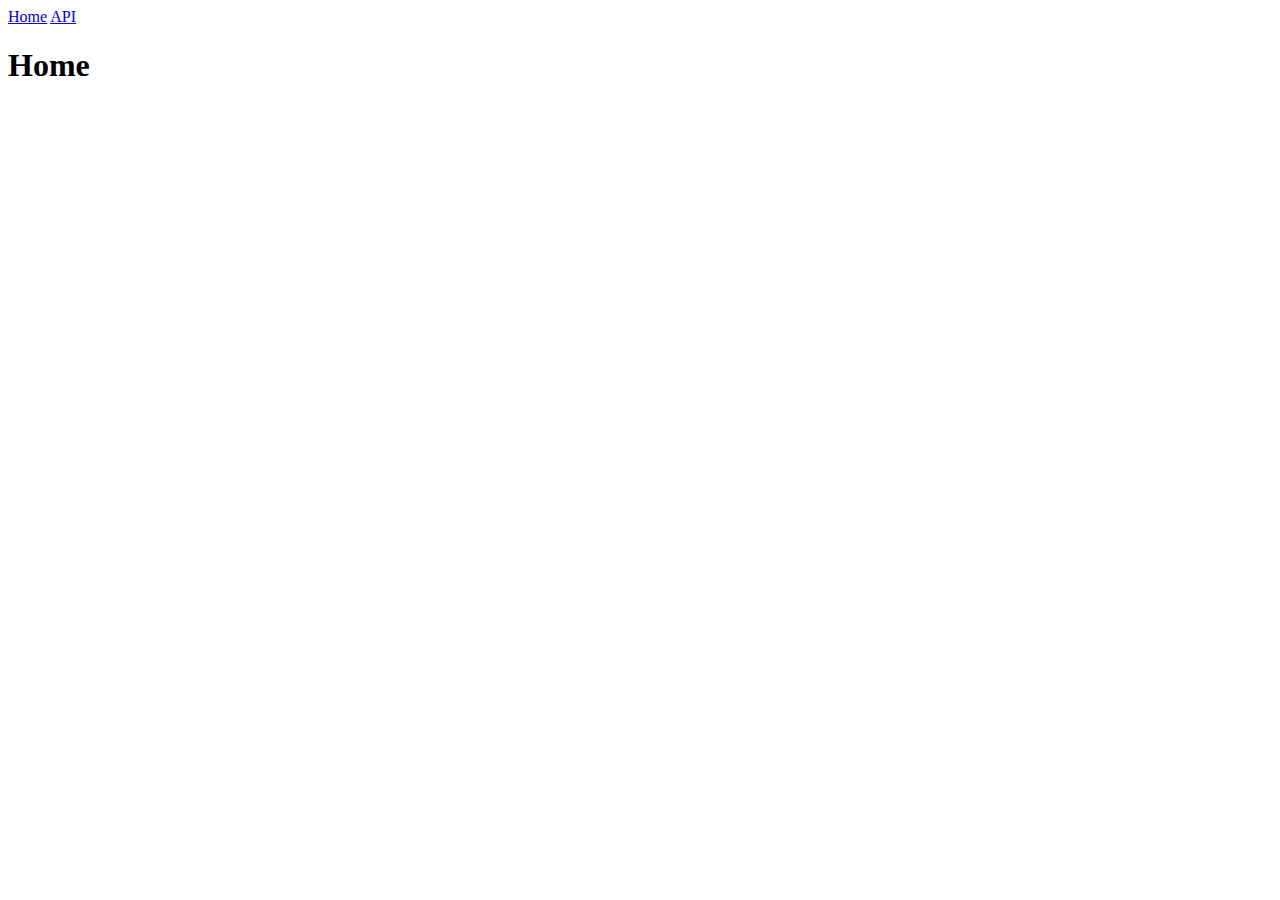
==== homework-12/index.html @ 7cad9ef1 "Updated homework 9 to 12. Created html and javascript and css" ====
<!DOCTYPE html>
<html lang="en">
  <head>
    <meta charset="UTF-8" />
    <meta name="viewport" content="width=device-width, initial-scale=1.0" />
    <title>Week 12</title>
    <link rel="stylesheet" href="css/styles.css" />
  </head>
  <body>
    <nav>
      <a href="index.html">Home</a>
      <a href="api.html">API</a>
    </nav>
    <h1>Home</h1>

    <script src="js/storage.js"></script>
  </body>
</html>
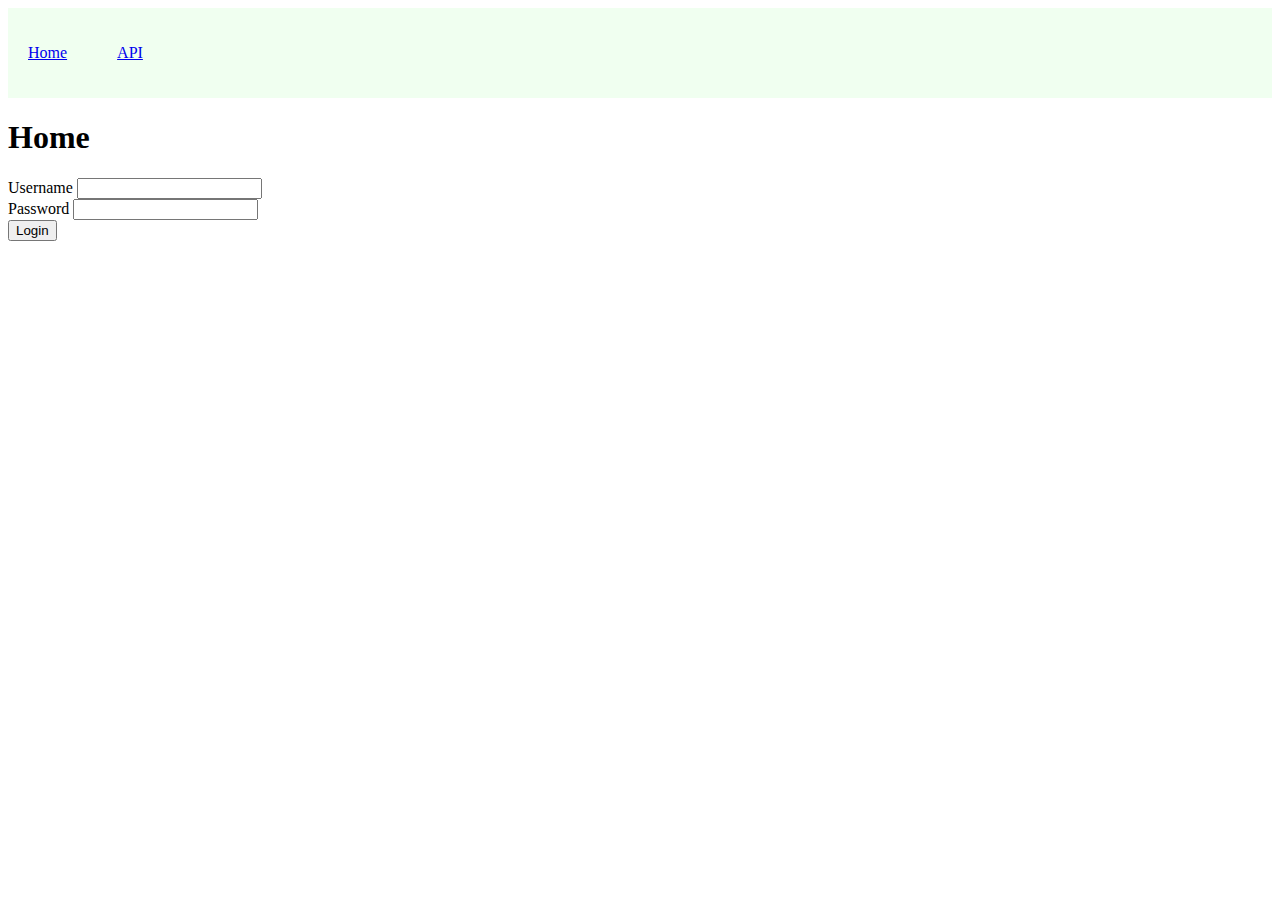
==== commit 0ac7a281: "I'm done with this class" ====
--- a/homework-12/index.html
+++ b/homework-12/index.html
@@ -11,7 +11,24 @@
       <a href="index.html">Home</a>
       <a href="api.html">API</a>
     </nav>
+
     <h1>Home</h1>
+
+    <form action="#" id="login">
+      <div>
+        <label for="username">Username</label>
+        <input type="text" id="username" name="username" />
+      </div>
+
+      <div>
+        <label for="password">Password</label>
+        <input type="password" name="password" id="password" />
+      </div>
+
+      <div>
+        <input type="submit" value="Login" />
+      </div>
+    </form>
 
     <script src="js/storage.js"></script>
   </body>
--- a/homework-12/css/styles.css
+++ b/homework-12/css/styles.css
@@ -0,0 +1,12 @@
+nav {
+  height: 50px;
+  padding: 20px;
+  background-color: honeydew;
+
+  display: flex;
+  align-items: center;
+  gap: 50px;
+}
+
+nav a {
+}
